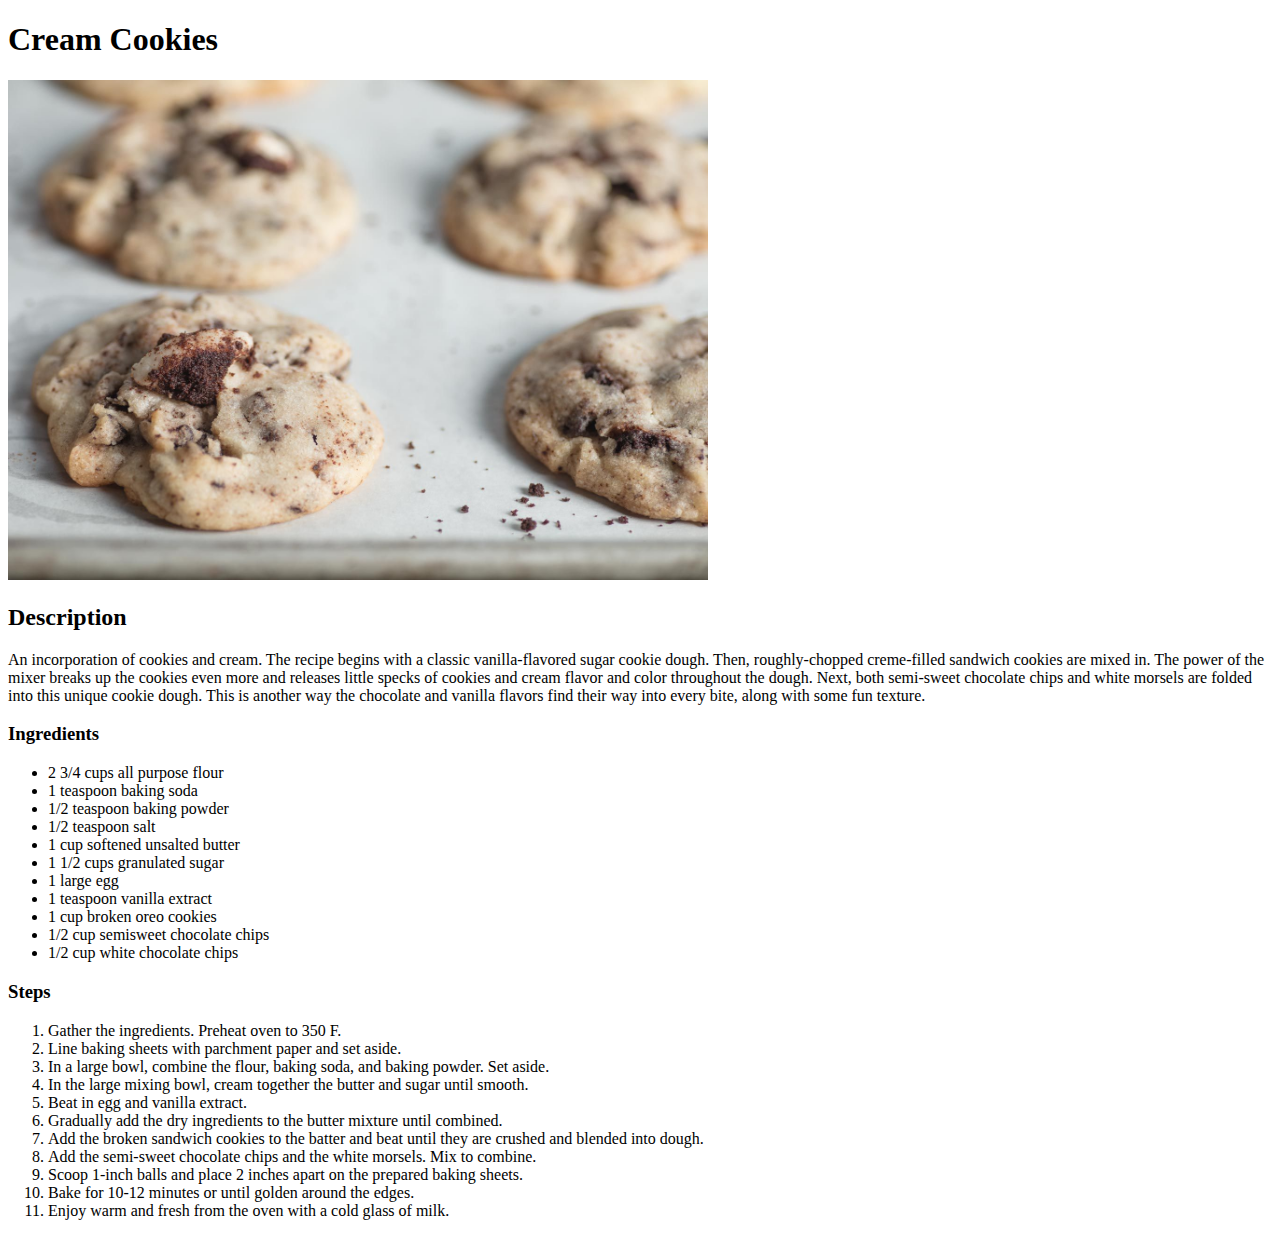
==== recipes/cream-cookies.html @ 21af8e62 "Create cream-cookies.html and add description, ingredients, and steps to cream-cookies.html" ====
<!DOCTYPE html>
<html>
    <head>
        <meta charset="utf-8">
        <title>Cream Cookies</title>
    </head>
    <body>
        <h1>Cream Cookies</h1>
        <img src="../images/cream_cookies.jpg" alt="cream cookies" height="500" width="700">

        <h2>Description</h2>
        <p>An incorporation of cookies and cream. The recipe begins with a classic vanilla-flavored sugar cookie dough. Then, roughly-chopped creme-filled sandwich cookies are mixed in. The power of the mixer breaks up the cookies even more and releases little specks of cookies and cream flavor and color throughout the dough. Next, both semi-sweet chocolate chips and white morsels are folded into this unique cookie dough. This is another way the chocolate and vanilla flavors find their way into every bite, along with some fun texture. </p>

        <h3>Ingredients</h3>
        <ul>
            <li>2 3/4 cups all purpose flour</li>
            <li>1 teaspoon baking soda</li>
            <li>1/2 teaspoon baking powder</li>
            <li>1/2 teaspoon salt</li>
            <li>1 cup softened unsalted butter</li>
            <li>1 1/2 cups granulated sugar</li>
            <li>1 large egg</li>
            <li>1 teaspoon vanilla extract</li>
            <li>1 cup broken oreo cookies</li>
            <li>1/2 cup semisweet chocolate chips</li>
            <li>1/2 cup white chocolate chips</li>
        </ul>

        <h3>Steps</h3>
        <ol>
            <li>Gather the ingredients. Preheat oven to 350 F.</li>
            <li>Line baking sheets with parchment paper and set aside. </li>
            <li>In a large bowl, combine the flour, baking soda, and baking powder. Set aside. </li>
            <li>In the large mixing bowl, cream together the butter and sugar until smooth. </li>
            <li>Beat in egg and vanilla extract. </li>
            <li>Gradually add the dry ingredients to the butter mixture until combined. </li>
            <li>Add the broken sandwich cookies to the batter and beat until they are crushed and blended into dough. </li>
            <li>Add the semi-sweet chocolate chips and the white morsels. Mix to combine. </li>
            <li>Scoop 1-inch balls and place 2 inches apart on the prepared baking sheets. </li>
            <li>Bake for 10-12 minutes or until golden around the edges. </li>
            <li>Enjoy warm and fresh from the oven with a cold glass of milk. </li>
        </ol>
    </body>
</html>
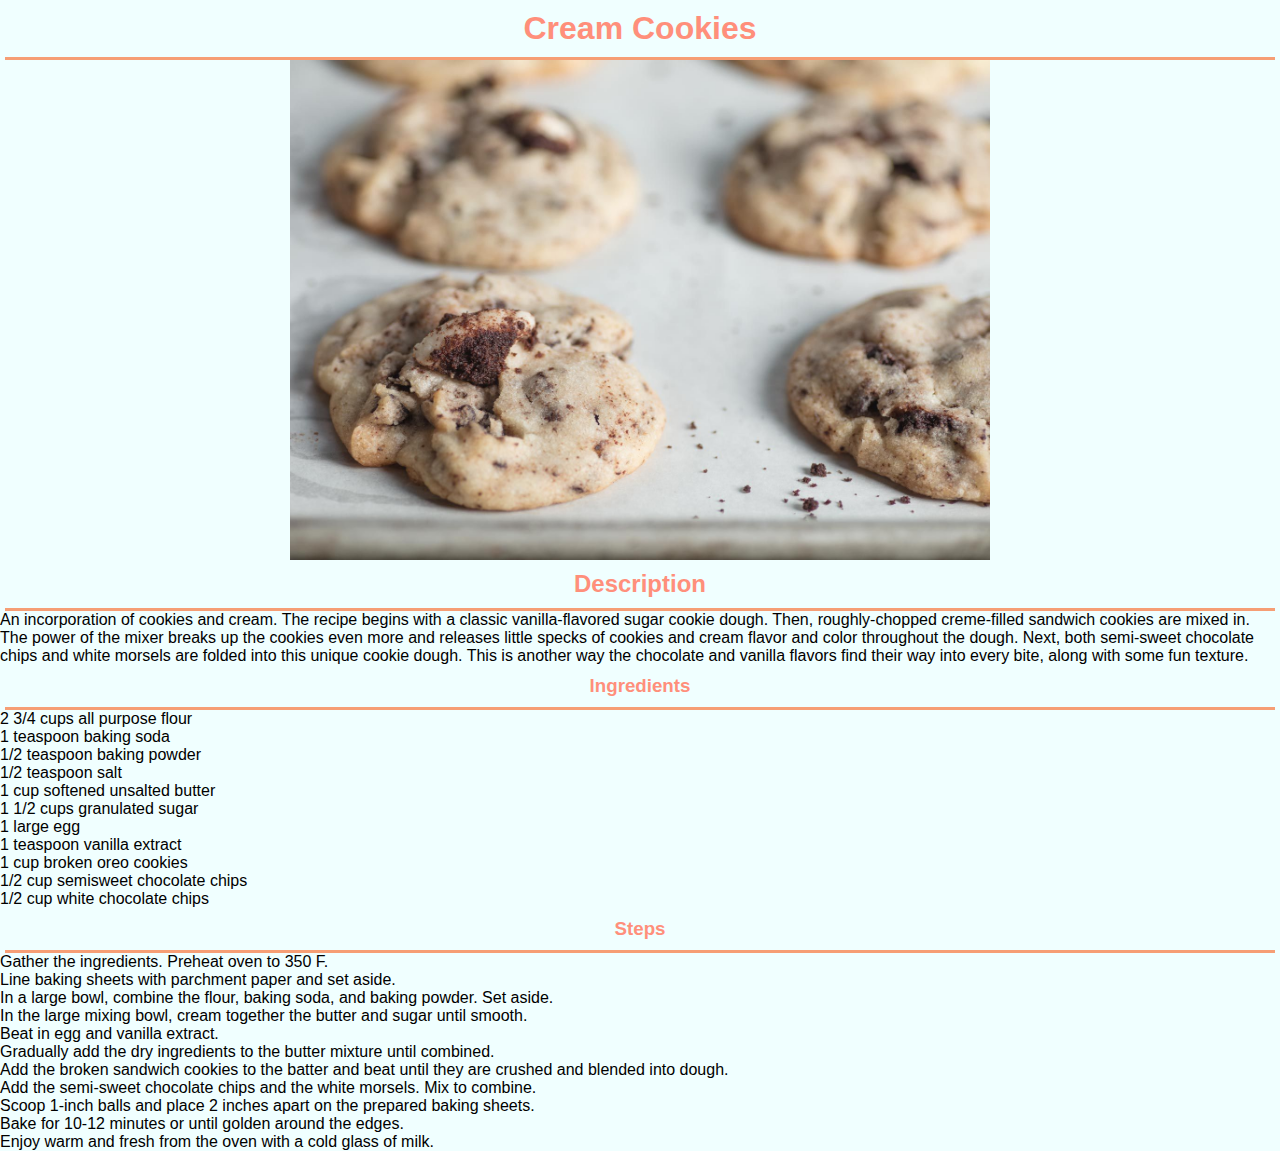
==== commit 561a525b: "Add CSS style to index.html" ====
--- a/recipes/cream-cookies.html
+++ b/recipes/cream-cookies.html
@@ -3,15 +3,16 @@
     <head>
         <meta charset="utf-8">
         <title>Cream Cookies</title>
+        <link rel="stylesheet" href="../style.css">
     </head>
     <body>
-        <h1>Cream Cookies</h1>
-        <img src="../images/cream_cookies.jpg" alt="cream cookies" height="500" width="700">
+        <h1 class="heading">Cream Cookies</h1>
+        <img class="images" src="../images/cream_cookies.jpg" alt="cream cookies" height="500" width="700">
 
-        <h2>Description</h2>
+        <h2 class="heading">Description</h2>
         <p>An incorporation of cookies and cream. The recipe begins with a classic vanilla-flavored sugar cookie dough. Then, roughly-chopped creme-filled sandwich cookies are mixed in. The power of the mixer breaks up the cookies even more and releases little specks of cookies and cream flavor and color throughout the dough. Next, both semi-sweet chocolate chips and white morsels are folded into this unique cookie dough. This is another way the chocolate and vanilla flavors find their way into every bite, along with some fun texture. </p>
 
-        <h3>Ingredients</h3>
+        <h3 class ="heading">Ingredients</h3>
         <ul>
             <li>2 3/4 cups all purpose flour</li>
             <li>1 teaspoon baking soda</li>
@@ -26,7 +27,7 @@
             <li>1/2 cup white chocolate chips</li>
         </ul>
 
-        <h3>Steps</h3>
+        <h3 class="heading">Steps</h3>
         <ol>
             <li>Gather the ingredients. Preheat oven to 350 F.</li>
             <li>Line baking sheets with parchment paper and set aside. </li>
--- a/style.css
+++ b/style.css
@@ -0,0 +1,32 @@
+*,html {
+    font-family: Verdana, Geneva, Tahoma, sans-serif;
+    background-color:azure;
+    margin:0;
+    padding: 0;
+}
+
+.heading {
+    text-align:center;
+    color:rgb(255, 143, 123);
+    border-bottom-color: aquamarine;
+    border-bottom: solid rgb(246, 158, 117);
+    margin: 0 5px 0 5px;
+    padding:10px;
+}
+
+.home-list li {
+    display:block;
+    margin: auto;
+    padding: 10px;
+    width:500px;
+    list-style:none;
+    text-align:center;
+    background-color: rgb(249, 178, 140);
+    
+}
+
+.images{
+    display:block;
+    margin-left: auto;
+    margin-right: auto;
+}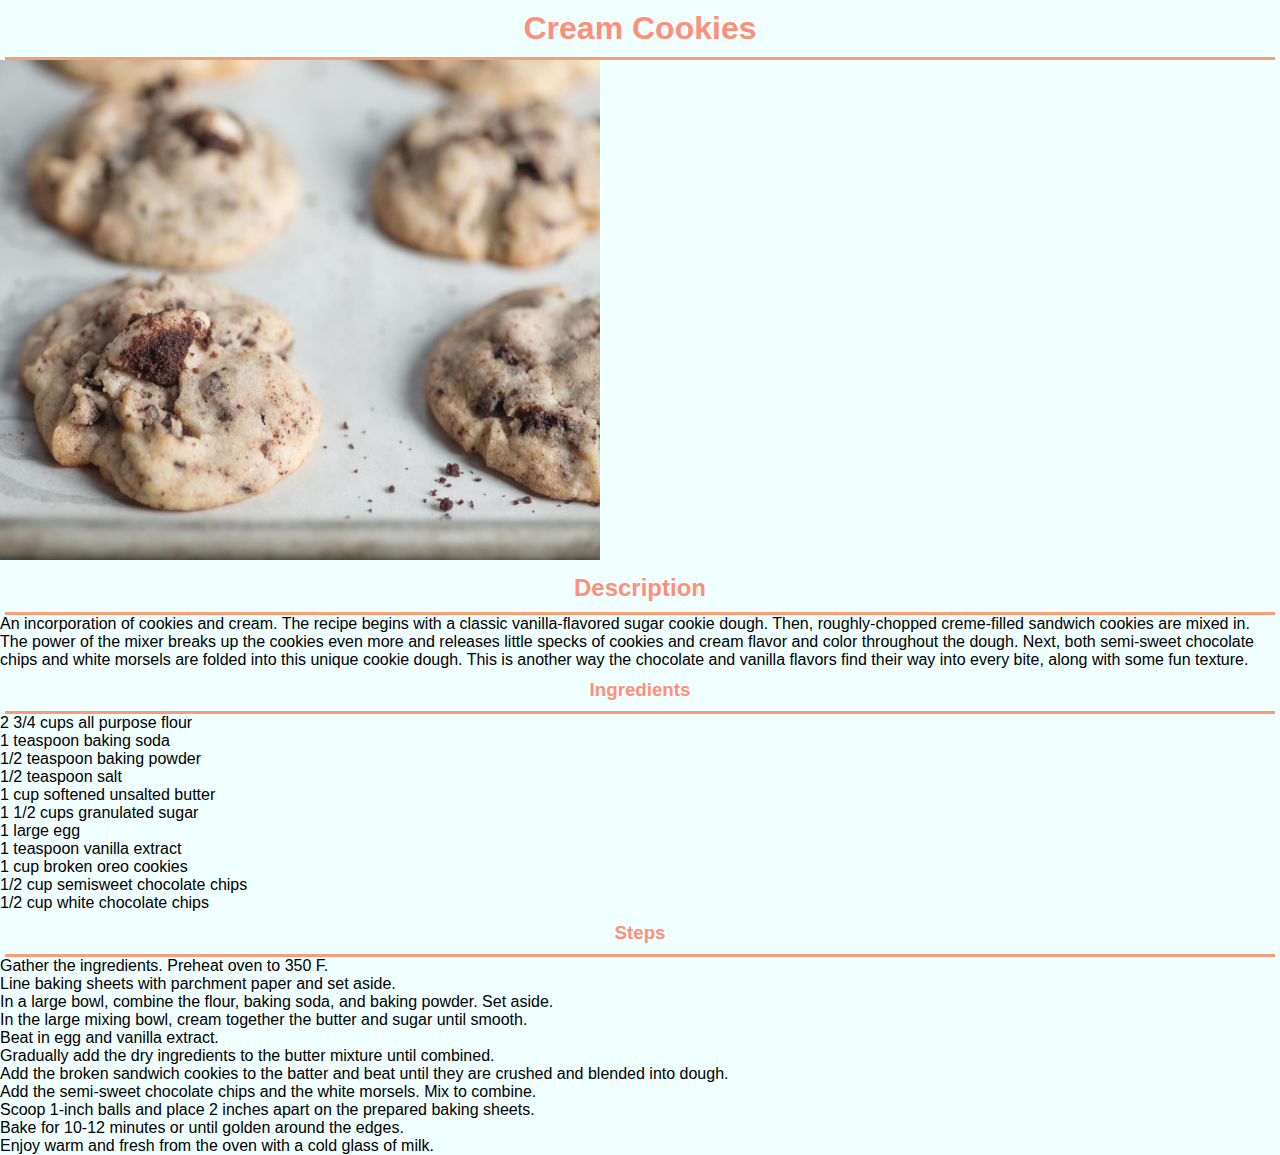
==== commit 65cf9357: "add style.css to fish-and-chips.html" ====
--- a/recipes/cream-cookies.html
+++ b/recipes/cream-cookies.html
@@ -2,18 +2,20 @@
 <html>
     <head>
         <meta charset="utf-8">
+        <meta name="viewport" content="width=device-width, initial-scale=1">
         <title>Cream Cookies</title>
         <link rel="stylesheet" href="../style.css">
     </head>
     <body>
+        <div class="home-body">
         <h1 class="heading">Cream Cookies</h1>
-        <img class="images" src="../images/cream_cookies.jpg" alt="cream cookies" height="500" width="700">
+        <img src="../images/cream_cookies.jpg" alt="cream cookies" height="500" width="600">
 
         <h2 class="heading">Description</h2>
         <p>An incorporation of cookies and cream. The recipe begins with a classic vanilla-flavored sugar cookie dough. Then, roughly-chopped creme-filled sandwich cookies are mixed in. The power of the mixer breaks up the cookies even more and releases little specks of cookies and cream flavor and color throughout the dough. Next, both semi-sweet chocolate chips and white morsels are folded into this unique cookie dough. This is another way the chocolate and vanilla flavors find their way into every bite, along with some fun texture. </p>
 
         <h3 class ="heading">Ingredients</h3>
-        <ul>
+        <ul class="ingredients">
             <li>2 3/4 cups all purpose flour</li>
             <li>1 teaspoon baking soda</li>
             <li>1/2 teaspoon baking powder</li>
@@ -28,7 +30,7 @@
         </ul>
 
         <h3 class="heading">Steps</h3>
-        <ol>
+        <ol class = "steps">
             <li>Gather the ingredients. Preheat oven to 350 F.</li>
             <li>Line baking sheets with parchment paper and set aside. </li>
             <li>In a large bowl, combine the flour, baking soda, and baking powder. Set aside. </li>
@@ -41,5 +43,6 @@
             <li>Bake for 10-12 minutes or until golden around the edges. </li>
             <li>Enjoy warm and fresh from the oven with a cold glass of milk. </li>
         </ol>
+        </div>
     </body>
 </html>